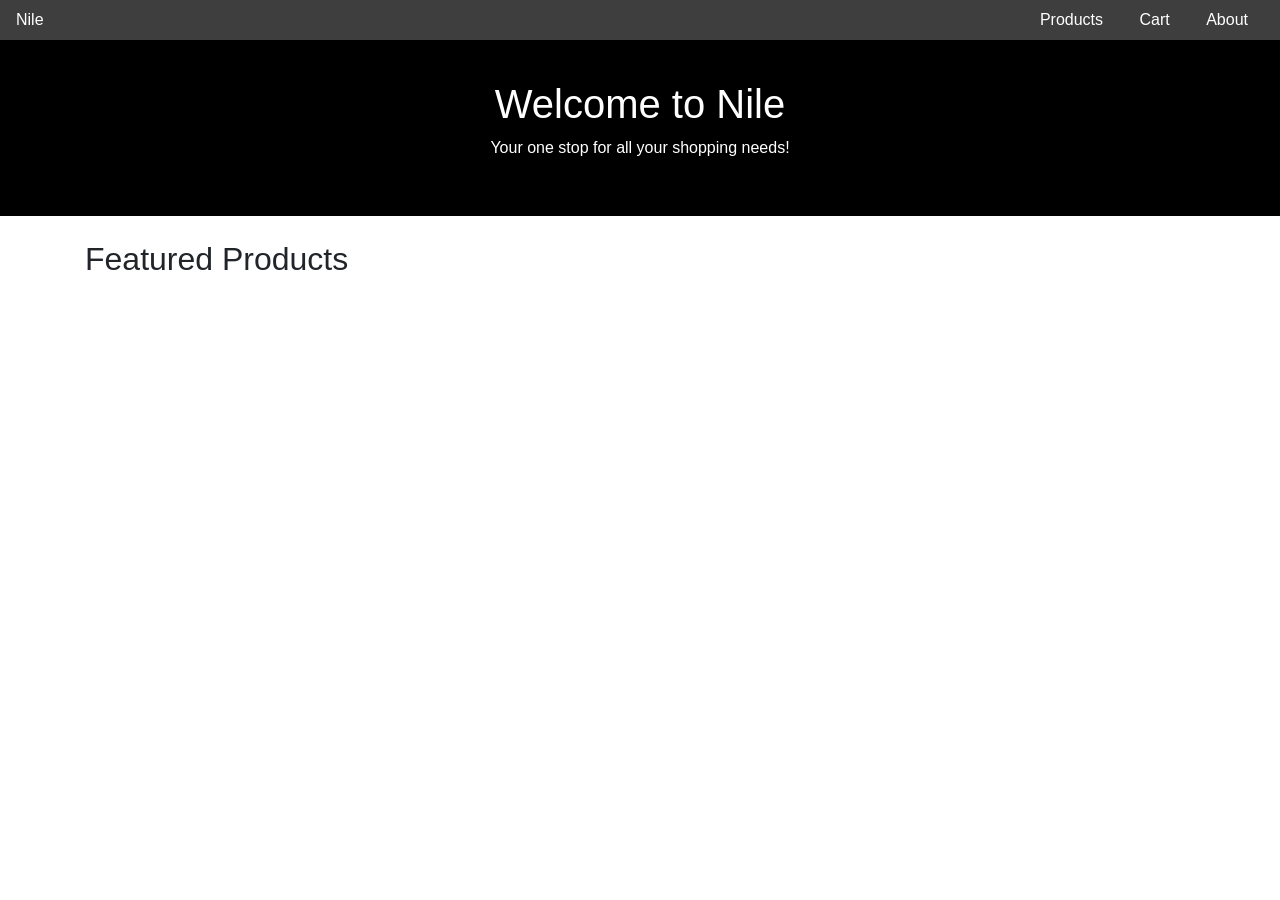
==== index.html @ 50870a77 "initial draft" ====
<html lang="en">
<head>
  <meta charset="UTF-8">
  <meta name="Dhruv JAIN" content="width=device-width">
  <title>Home</title>
<link rel="stylesheet" href="https://cdn.jsdelivr.net/npm/bootstrap@4.4.1/dist/css/bootstrap.min.css" integrity="sha384-Vkoo8x4CGsO3+Hhxv8T/Q5PaXtkKtu6ug5TOeNV6gBiFeWPGFN9MuhOf23Q9Ifjh" crossorigin="anonymous">  <link rel="stylesheet" href="css/styles.css">
</head>
<body>
  <nav class="navbar">
    <a class="navbar-name" style="text-align: center;" href="index.html">Nile</a>
    <div class="nav-buttons-container">
      <a class="nav-buttons" href="products_and_search.html">Products</a>
      <a class="nav-buttons" href="cart.html">Cart</a>
      <a class="nav-buttons" href="about.html">About</a>
    </div>
  </nav>

  <header class="hero text-center">
    <h1>Welcome to Nile</h1>
    <p>Your one stop for all your shopping needs!</p>
  </header>

  <main class="container mt-4">
    <h2>Featured Products</h2>
    <div class="row" id="featured"></div>
  </main>

  <script src="js/script.js"></script>
</body>
</html>
---- css/styles.css ----
body { background: white; }
.hero { background: black; color: white; padding: 40px; }
.nav-buttons { padding: 16; color: white;}
.navbar { background-color: rgba(0, 0, 0, 0.758);}
.navbar-name { text-align: center; color: white;}
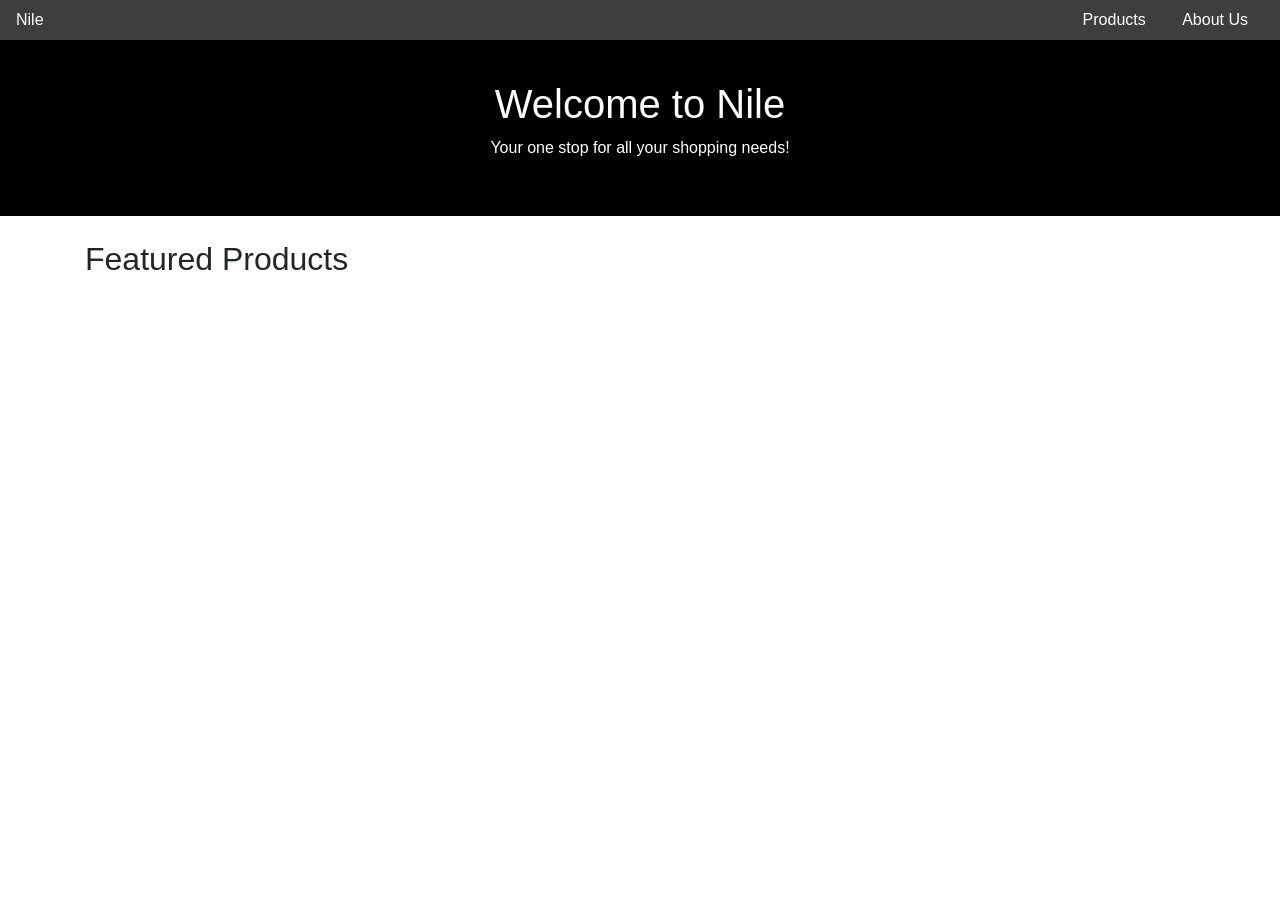
==== commit 49729001: "draft 2" ====
--- a/index.html
+++ b/index.html
@@ -10,8 +10,7 @@
     <a class="navbar-name" style="text-align: center;" href="index.html">Nile</a>
     <div class="nav-buttons-container">
       <a class="nav-buttons" href="products_and_search.html">Products</a>
-      <a class="nav-buttons" href="cart.html">Cart</a>
-      <a class="nav-buttons" href="about.html">About</a>
+      <a class="nav-buttons" href="about.html">About Us</a>
     </div>
   </nav>
 
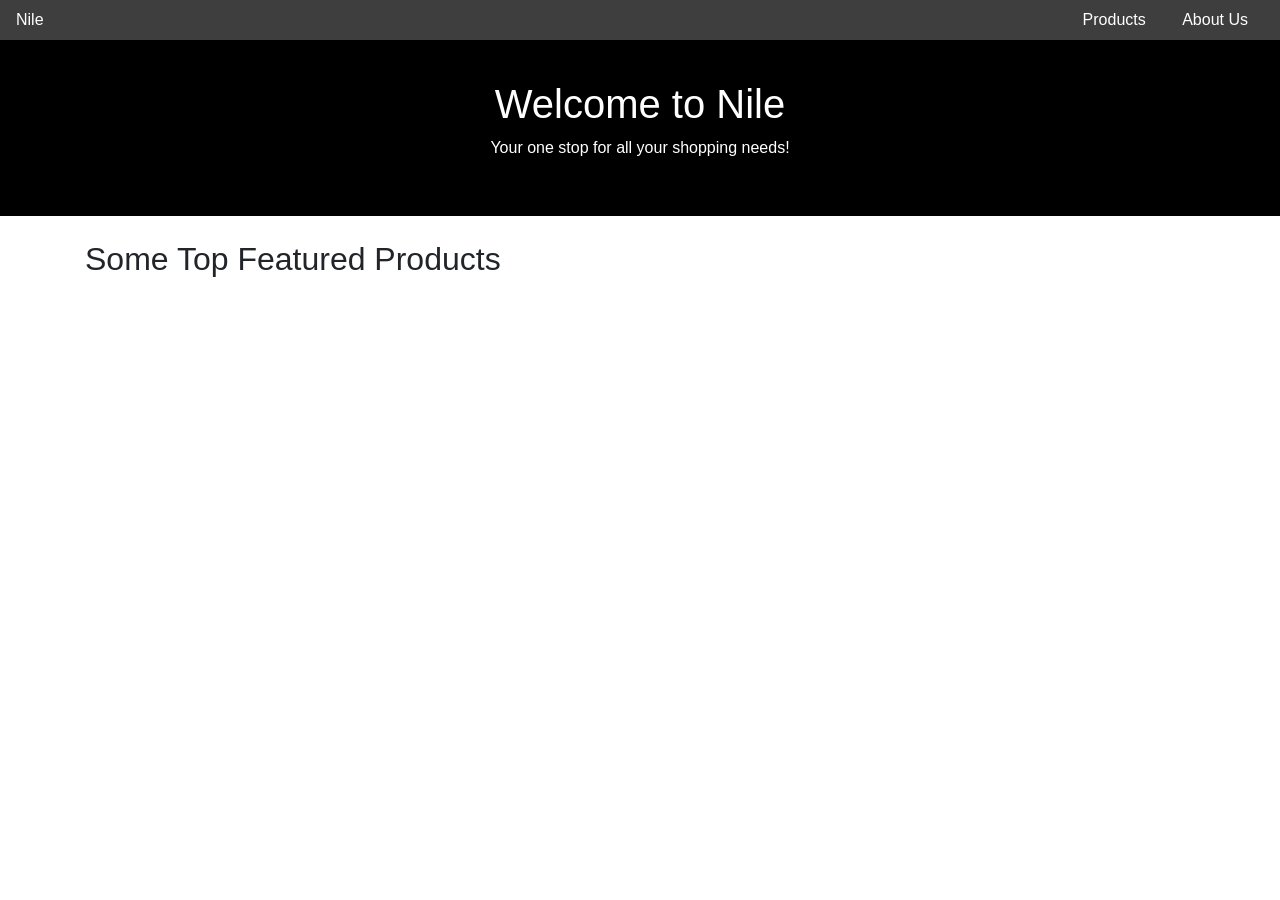
==== commit 11f00368: "small" ====
--- a/index.html
+++ b/index.html
@@ -20,7 +20,7 @@
   </header>
 
   <main class="container mt-4">
-    <h2>Featured Products</h2>
+    <h2>Some Top Featured Products</h2>
     <div class="row" id="featured"></div>
   </main>
 
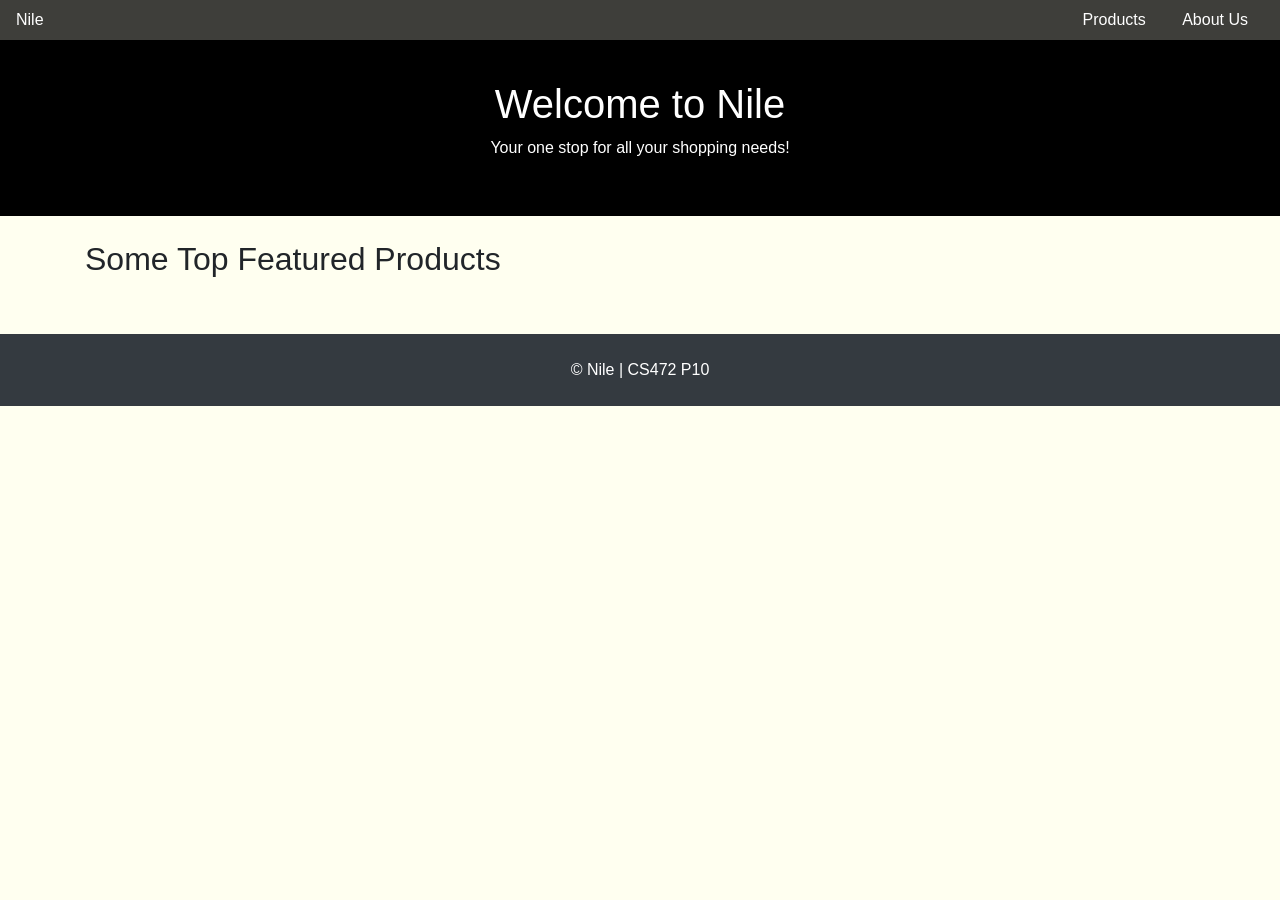
==== commit 0ed7ad88: "finished" ====
--- a/index.html
+++ b/index.html
@@ -3,13 +3,14 @@
   <meta charset="UTF-8">
   <meta name="Dhruv JAIN" content="width=device-width">
   <title>Home</title>
-<link rel="stylesheet" href="https://cdn.jsdelivr.net/npm/bootstrap@4.4.1/dist/css/bootstrap.min.css" integrity="sha384-Vkoo8x4CGsO3+Hhxv8T/Q5PaXtkKtu6ug5TOeNV6gBiFeWPGFN9MuhOf23Q9Ifjh" crossorigin="anonymous">  <link rel="stylesheet" href="css/styles.css">
+<link rel="stylesheet" href="https://cdn.jsdelivr.net/npm/bootstrap@4.4.1/dist/css/bootstrap.min.css" integrity="sha384-Vkoo8x4CGsO3+Hhxv8T/Q5PaXtkKtu6ug5TOeNV6gBiFeWPGFN9MuhOf23Q9Ifjh" crossorigin="anonymous">  
+<link rel="stylesheet" href="css/styles.css">
 </head>
 <body>
   <nav class="navbar">
     <a class="navbar-name" style="text-align: center;" href="index.html">Nile</a>
     <div class="nav-buttons-container">
-      <a class="nav-buttons" href="products_and_search.html">Products</a>
+      <a class="nav-buttons" href="products.html">Products</a>
       <a class="nav-buttons" href="about.html">About Us</a>
     </div>
   </nav>
@@ -24,6 +25,10 @@
     <div class="row" id="featured"></div>
   </main>
 
+  <footer class="bg-dark text-white text-center py-4 mt-5">
+    <p class="mb-0">&copy; Nile | CS472 P10 </p>
+  </footer>
+
   <script src="js/script.js"></script>
 </body>
 </html>
--- a/css/styles.css
+++ b/css/styles.css
@@ -1,5 +1,47 @@
-body { background: white; }
+body { background: ivory; }
 .hero { background: black; color: white; padding: 40px; }
 .nav-buttons { padding: 16; color: white;}
 .navbar { background-color: rgba(0, 0, 0, 0.758);}
-.navbar-name { text-align: center; color: white;}+.navbar-name { text-align: center; color: white;}
+.card-img-top {width: 100%; height: 250px !important; object-fit: contain; padding: 10px;}
+.card {background: whitesmoke;}
+.card-title {height: 150px;}
+
+.product-image {
+      max-height: 500px;
+      object-fit: contain;
+      width: 100%;
+      border-radius: 10px;
+    }
+
+    .thumbnail-img {
+      width: 70px;
+      height: 70px;
+      object-fit: cover;
+      cursor: pointer;
+      border: 2px solid transparent;
+      border-radius: 8px;
+    }
+
+    .thumbnail-img:hover {
+      border-color: black;
+    }
+
+    .price {
+      font-size: 2rem;
+      font-weight: bold;
+      color: #198754;
+    }
+
+    .rating {
+      color: #ffc107;
+      font-size: 1.2rem;
+    }
+
+    .feature-list li {
+      margin-bottom: 8px;
+    }
+
+    .review-card {
+      border-radius: 10px;
+    }
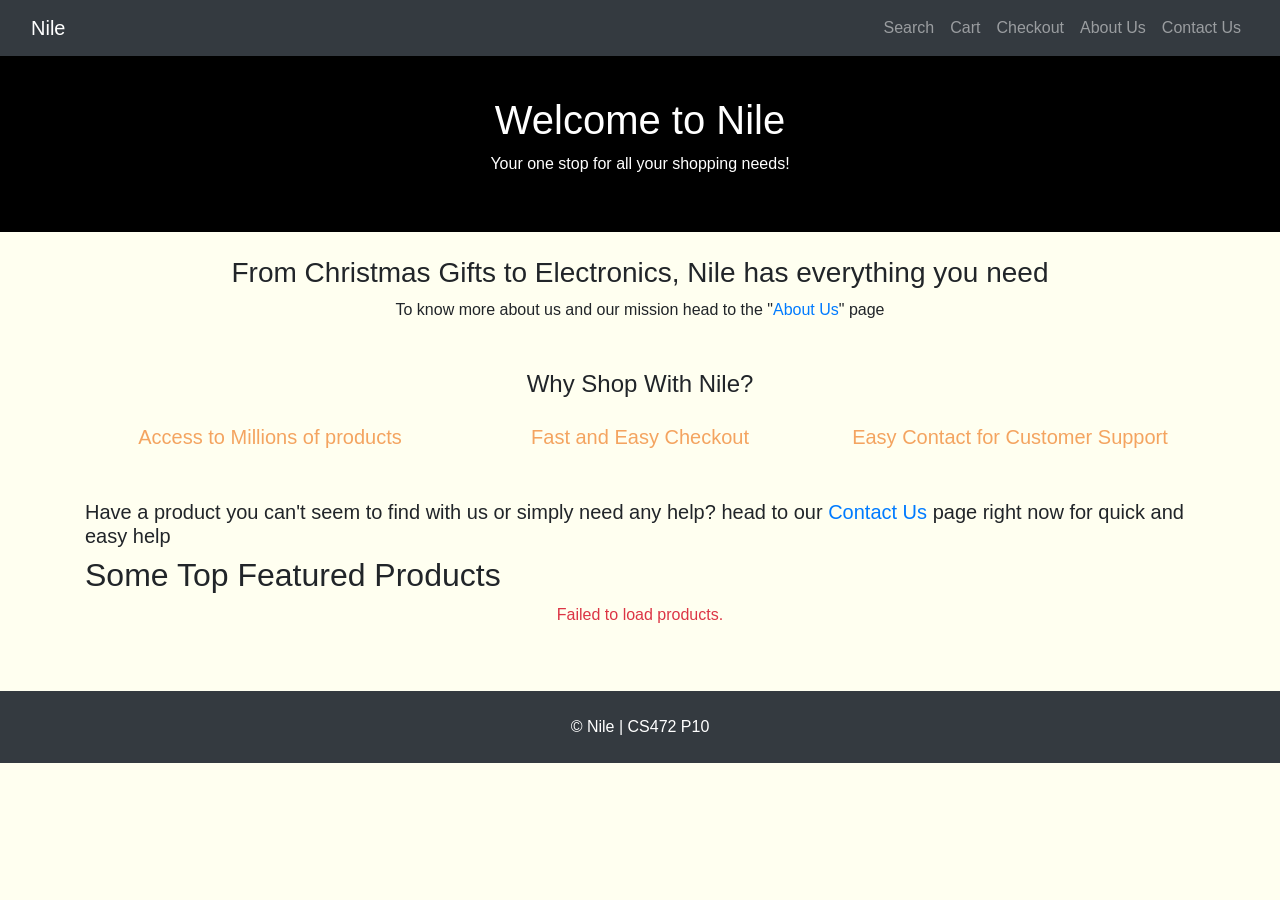
==== commit cebd0cb4: "complete" ====
--- a/index.html
+++ b/index.html
@@ -7,11 +7,36 @@
 <link rel="stylesheet" href="css/styles.css">
 </head>
 <body>
-  <nav class="navbar">
-    <a class="navbar-name" style="text-align: center;" href="index.html">Nile</a>
-    <div class="nav-buttons-container">
-      <a class="nav-buttons" href="products.html">Products</a>
-      <a class="nav-buttons" href="about.html">About Us</a>
+  <nav class="navbar navbar-expand-lg navbar-dark bg-dark">
+    <div class="container-fluid">
+
+      <a class="navbar-brand" href="index.html">Nile</a>
+
+      <div class="collapse navbar-collapse justify-content-end" id="mainNavbar">
+        <ul class="navbar-nav">
+
+          <li class="nav-item">
+            <a class="nav-link" href="products.html">Search</a>
+          </li>
+
+          <li class="nav-item">
+            <a class="nav-link" href="cart.html">Cart</a>
+          </li>
+
+          <li class="nav-item">
+            <a class="nav-link" href="checkout.html">Checkout</a>
+          </li>
+
+          <li class="nav-item">
+            <a class="nav-link" href="about.html">About Us</a>
+          </li>
+
+          <li class="nav-item">
+            <a class="nav-link" href="contact-us.html">Contact Us</a>
+          </li>
+
+        </ul>
+      </div>
     </div>
   </nav>
 
@@ -21,8 +46,28 @@
   </header>
 
   <main class="container mt-4">
+    <h3 class="text-center">From Christmas Gifts to Electronics, Nile has everything you need</h3>
+
+    <div class="text-center">
+      <p>To know more about us and our mission head to the "<a href="about.html">About Us</a>" page</p>
+    </div>
+
+    
+    <section class="container my-5 text-center">
+    <h4>Why Shop With Nile?</h4>
+
+    <div class="row mt-4">
+      <div class="col-md-4 home-line">Access to Millions of products</div>
+      <div class="col-md-4 home-line">Fast and Easy Checkout</div>
+      <div class="col-md-4 home-line">Easy Contact for Customer Support</div>
+    </div>
+  </section>
+
+<h5>Have a product you can't seem to find with us or simply need any help? head to our <a href="contact-us.html">Contact Us</a> page right now for quick and easy help</h5>
+
+
     <h2>Some Top Featured Products</h2>
-    <div class="row" id="featured"></div>
+    <div class="row" id="product-list"></div>
   </main>
 
   <footer class="bg-dark text-white text-center py-4 mt-5">
--- a/css/styles.css
+++ b/css/styles.css
@@ -6,7 +6,11 @@
 .card-img-top {width: 100%; height: 250px !important; object-fit: contain; padding: 10px;}
 .card {background: whitesmoke;}
 .card-title {height: 150px;}
-
+.home-line {
+    text-shadow: 1cap;
+    color: sandybrown;
+    font-size: 20px;
+}
 .product-image {
       max-height: 500px;
       object-fit: contain;
@@ -44,4 +48,8 @@
 
     .review-card {
       border-radius: 10px;
+    }
+
+    #checkout-container {
+        background-color: aliceblue;
     }
